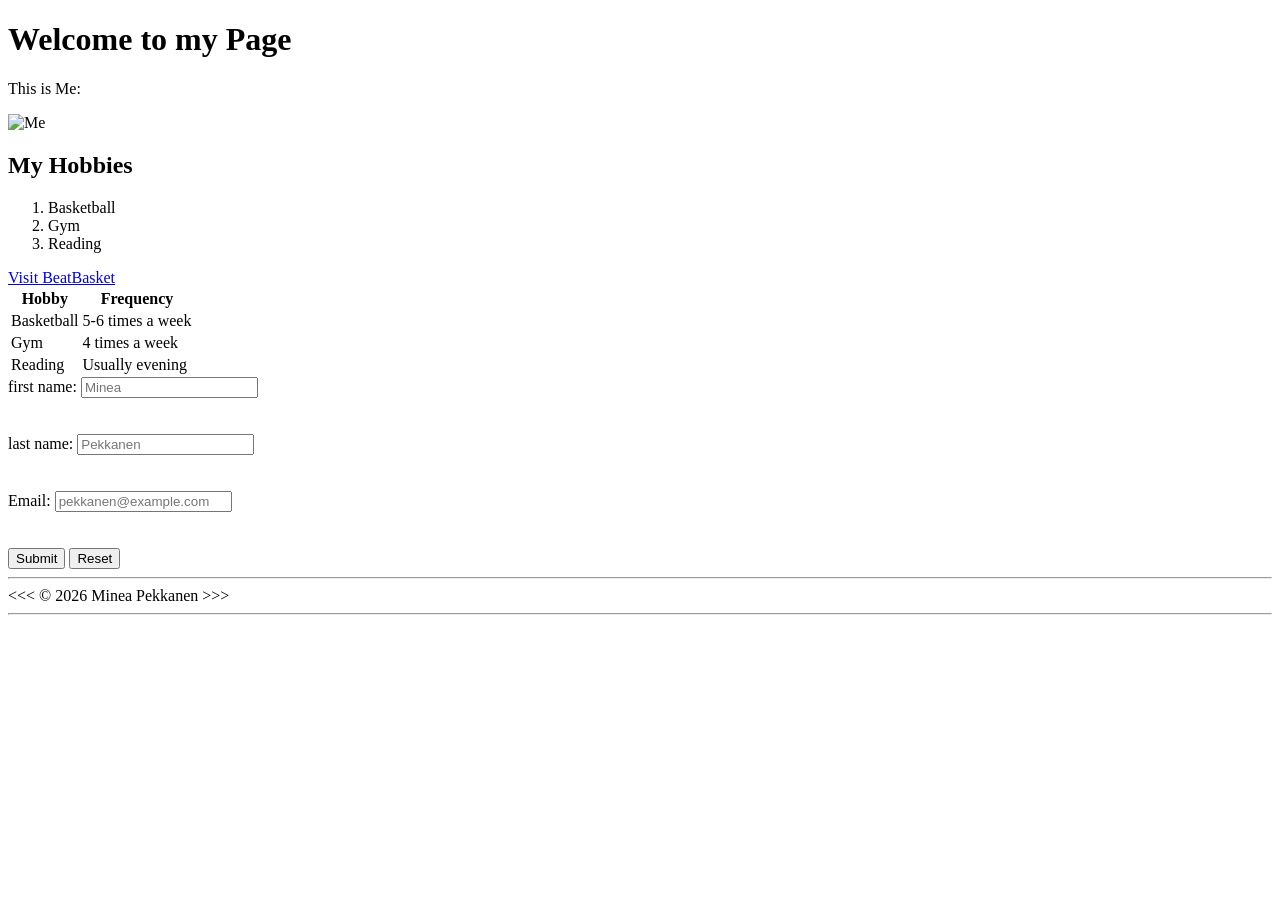
==== Css/index.html @ 43962738 "Add files via upload" ====
<!DOCTYPE html>
<html lang="en">
<head>
  <meta charset="UTF-8">
  <title>My first HTML Page</title>
</head>
<body>

<h1>Welcome to my Page</h1>
<p>This is Me:</p>
<img src="DZRV5858.JPG" alt="Me" width="100">
<h2>My Hobbies</h2>
<ol>
  <li>Basketball</li>
  <li>Gym</li>
  <li>Reading</li>
</ol>
<a href="https://www.beatbasket.fi/">Visit BeatBasket</a>

<table>
  <tr>
    <th>Hobby</th>
    <th>Frequency</th>
  </tr>
  <tr>
    <td>Basketball</td>
    <td>5-6 times a week</td>
  </tr>
  <tr>
    <td>Gym</td>
    <td>4 times a week</td>
  </tr>
  <tr>
    <td>Reading</td>
    <td>Usually evening</td>
  </tr>
</table>
<form>
    <div>
    <label for="fname"> first name:</label>
    <input type="text" id="fname" name="fname" placeholder="Minea"><br><br>
    </div>

    <br>

    <div>
    <label for="lname"> last name:</label>
    <input type="text" id="lname" name="lname" placeholder="Pekkanen"><br><br>
    </div>

    <br>

    <div>
    <label for="email">Email:</label>
    <input type="email" id="email" name="email" placeholder="pekkanen@example.com"><br><br>
    </div>

    <br>
    <input type="submit" value="Submit">
    <input type="reset" value="Reset">

    <hr>
    &lt;&lt;&lt;  &copy; 2026 Minea Pekkanen &gt;&gt;&gt;
    <hr/>
</form>
</body>

</html>
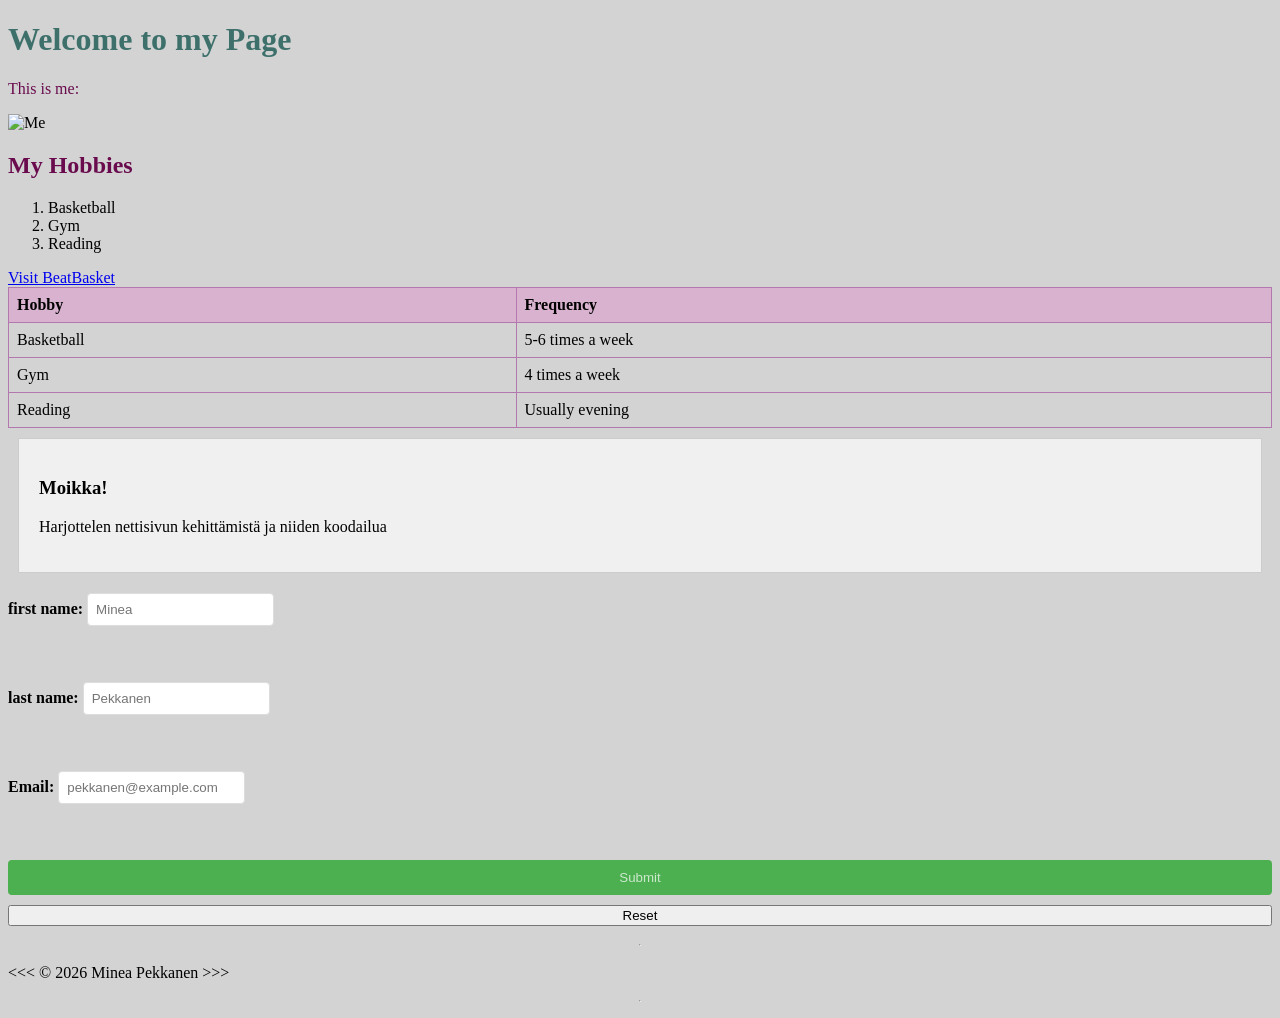
==== commit 142448cf: "Add files via upload" ====
--- a/Css/index.html
+++ b/Css/index.html
@@ -3,11 +3,18 @@
 <head>
   <meta charset="UTF-8">
   <title>My first HTML Page</title>
+  <link rel="stylesheet" href="styles.css">
+  <style>
+  h1 {
+    color: rgba(17, 83, 77, 0.772);
+  }
+</style>
 </head>
 <body>
 
 <h1>Welcome to my Page</h1>
-<p>This is Me:</p>
+
+<p style="color:  rgb(105, 11, 77);">This is me:</p>
 <img src="DZRV5858.JPG" alt="Me" width="100">
 <h2>My Hobbies</h2>
 <ol>
@@ -16,6 +23,7 @@
   <li>Reading</li>
 </ol>
 <a href="https://www.beatbasket.fi/">Visit BeatBasket</a>
+
 
 <table>
   <tr>
@@ -35,7 +43,13 @@
     <td>Usually evening</td>
   </tr>
 </table>
+
 <form>
+    <div class="content-box">
+    <h3>Moikka!</h3>
+    <p>Harjottelen nettisivun kehittämistä ja niiden koodailua</p>
+    </div>
+
     <div>
     <label for="fname"> first name:</label>
     <input type="text" id="fname" name="fname" placeholder="Minea"><br><br>
@@ -62,7 +76,8 @@
     <hr>
     &lt;&lt;&lt;  &copy; 2026 Minea Pekkanen &gt;&gt;&gt;
     <hr/>
+
 </form>
 </body>
 
-</html>+</html>
--- a/Css/styles.css
+++ b/Css/styles.css
@@ -0,0 +1,51 @@
+h2 {
+    color: rgb(105, 11, 77);
+}
+h1 {
+    font-size: 2em;
+}
+body {
+    background-color: lightgray;
+}
+.content-box {
+    border: 1px solid #ccc;
+    padding: 20px;
+    margin: 10px;
+    background-color: #f0f0f0;
+}
+table {
+    width: 100%;
+    border-collapse: collapse;
+}
+th, td {
+    border: 1px solid #b378ad;
+    padding: 8px;
+    text-align: left;
+}
+th {
+    background-color: #d8b2ce;
+}
+form {
+    display: flex;
+    flex-direction: column;
+    gap: 10px;
+}
+label {
+    font-weight: bold;
+}
+input[type="text"], input[type="email"], textarea {
+    padding: 8px;
+    border: 1px solid #ddd;
+    border-radius: 4px;
+}
+input[type="submit"] {
+    background-color: #4CAF50;
+    color: rgba(255, 255, 255, 0.717);
+    padding: 10px 20px;
+    border: none;
+    border-radius: 4px;
+    cursor: pointer;
+}
+input[type="submit"]:hover {
+    background-color: #45a049;
+}
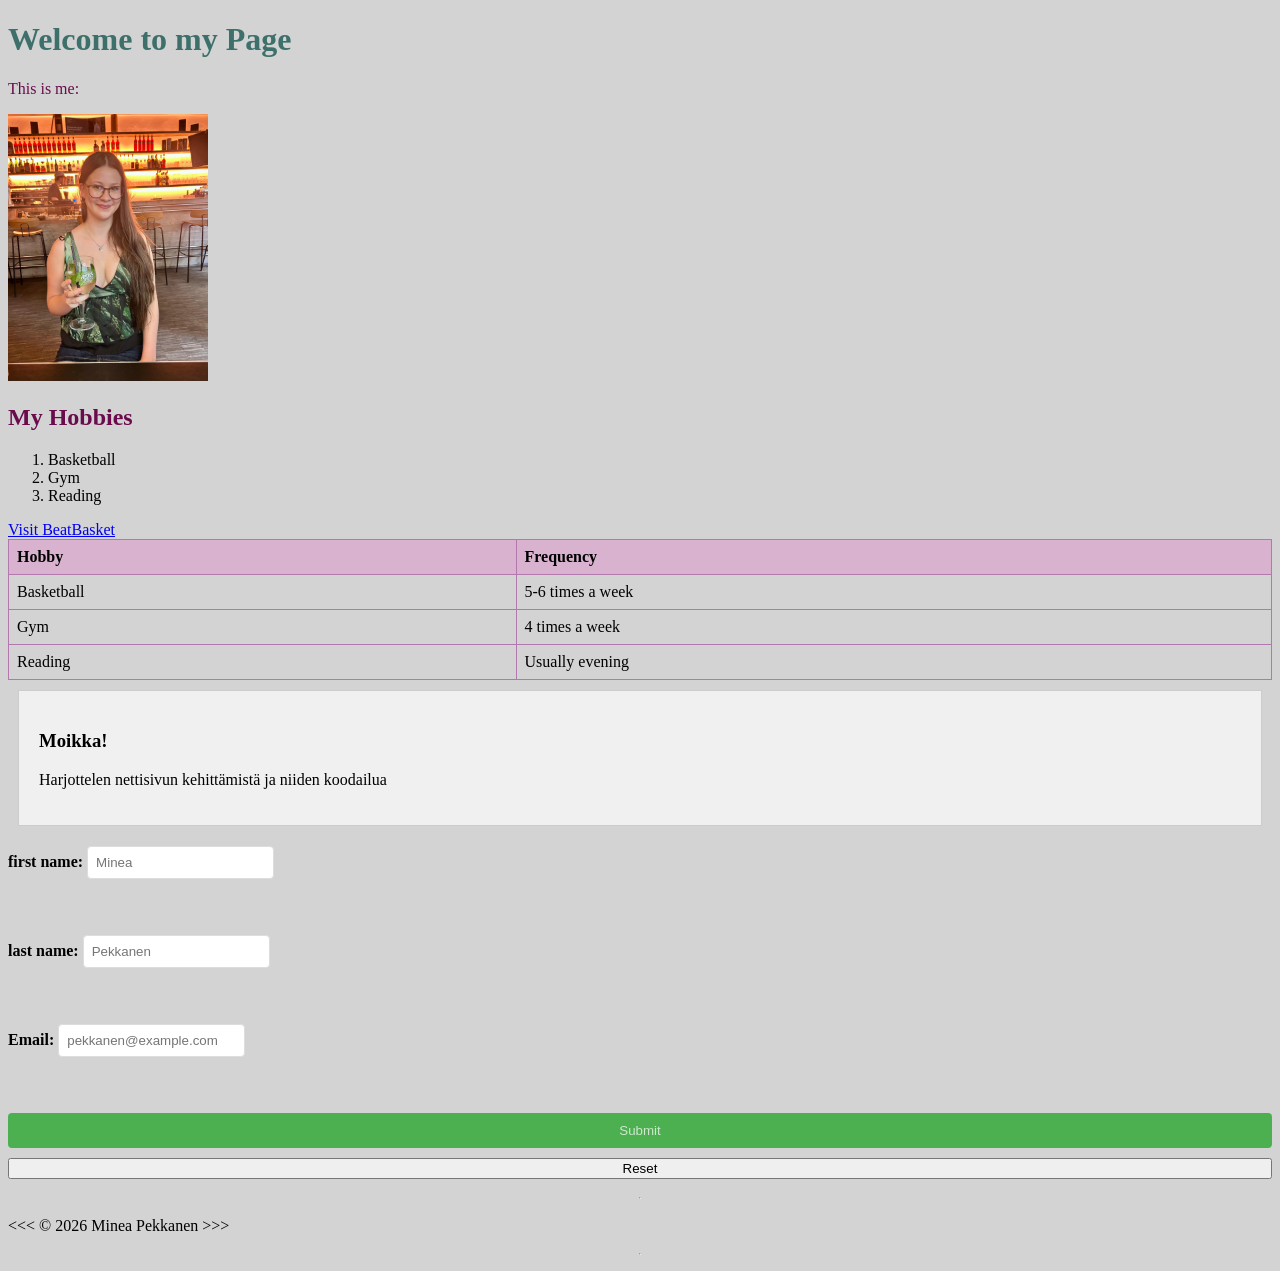
==== commit c7a5b55c: "Fix image width and alt text in index.html Updated the image width and corrected the alt text." ====
--- a/Css/index.html
+++ b/Css/index.html
@@ -15,7 +15,7 @@
 <h1>Welcome to my Page</h1>
 
 <p style="color:  rgb(105, 11, 77);">This is me:</p>
-<img src="DZRV5858.JPG" alt="Me" width="100">
+<img src="DZRV5858.JPG" alt="Minä" width="200">
 <h2>My Hobbies</h2>
 <ol>
   <li>Basketball</li>
